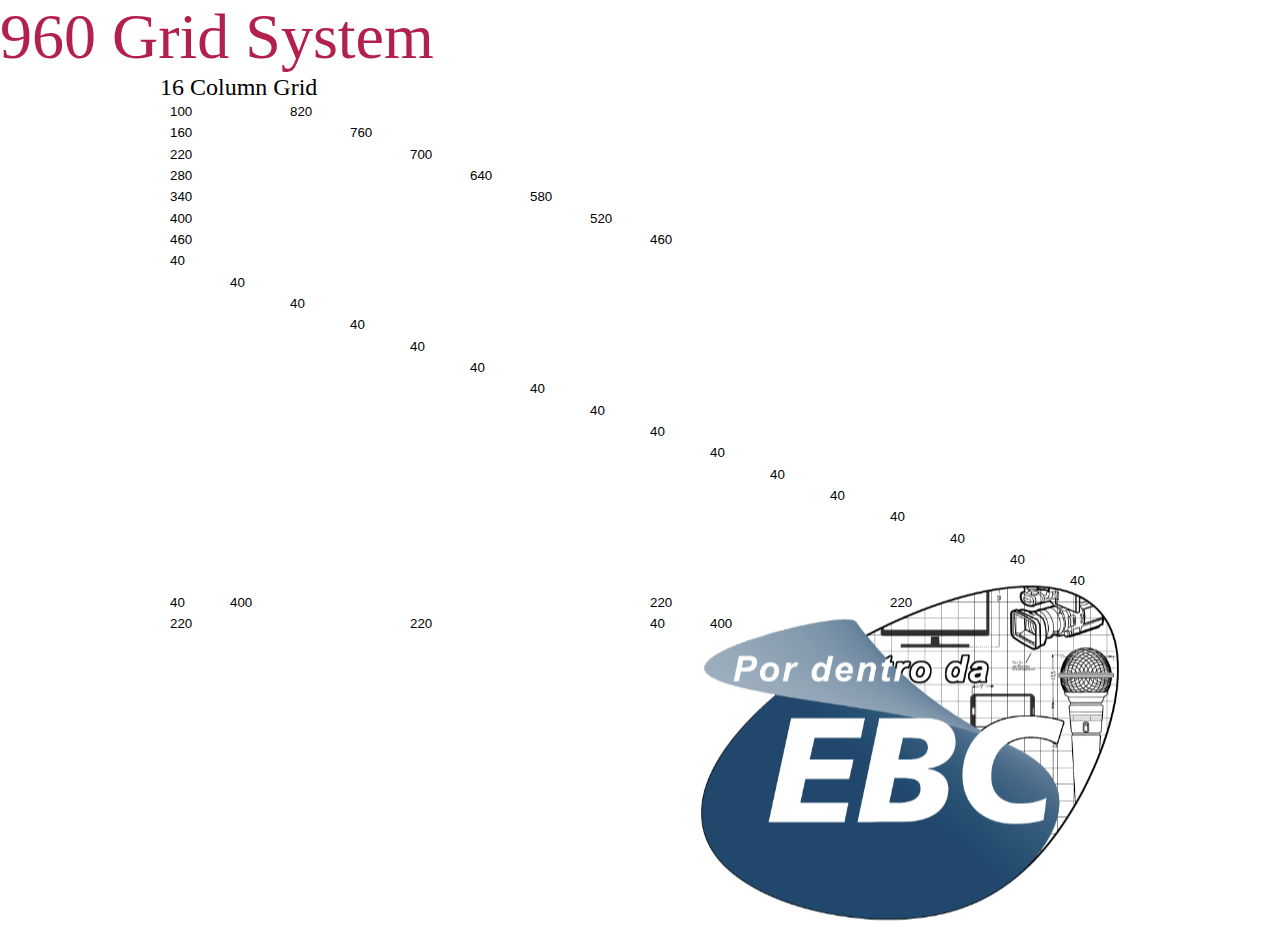
==== grid.html @ 5247914f "News" ====
<!DOCTYPE html PUBLIC "-//W3C//DTD XHTML 1.0 Strict//EN" "http://www.w3.org/TR/xhtml1/DTD/xhtml1-strict.dtd">
<html xmlns="http://www.w3.org/1999/xhtml" xml:lang="en" lang="en">
<head>
    <meta http-equiv="Content-type" content="text/html; charset=utf-8" />
    <title>Uma proposta de layout</title>
  <link rel="stylesheet" href="css/960.css" type="text/css" media="screen" />
  <link rel="stylesheet" href="css/reset.css" type="text/css" media="screen" />
  <link rel="stylesheet" href="css/stylesheet.css" type="text/css" media="screen" 
  href="https://fonts.googleapis.com/css?family=Comfortaa|Righteous" rel="stylesheet" />
</head>
<body>
<h1>
  <a href="http://960.gs/">960 Grid System</a>
</h1>
<div class="container_16">
  <h2>
    16 Column Grid
  </h2>
  <div class="grid_16">
  
<nav class="menu">
  <input type="checkbox" href="#" class="menu-open" name="menu-open" id="menu-open"/>
  <label class="menu-open-button" for="menu-open">
  <img id=title src="imagens\logo.png">
  <!--<span class="hamburger hamburger-1"></span>
    <span class="hamburger hamburger-2"></span>
    <span class="hamburger hamburger-3"></span>-->
  </label>
  
    <a href="Page_1.html" class="menu-item"><img id="menu"  src="imagens\square1.png" alt><h3>Título relativamente longo aqui</h3><i class="fa fa-bar-chart"></i> </a>
  <a href="Page_1.html" class="menu-item"><img id="menu"  src="imagens\square2.png" alt><i class="fa fa-plus"></i> </a>
  <a href="Page_1.html" class="menu-item">MAIS UMA COR<br>//<i class="fa fa-heart"></i> </a>
  <a href="Page_1.html" class="menu-item">FRASE EM OUTRA COR<i class="fa fa-envelope"></i> </a>
  <a href="Page_1.html" class="menu-item"><img id="menu"  src="imagens\square1.png" alt><i class="fa fa-cog"></i></a>
  <a href="Page_1.html" class="menu-item">FRASE DE EFEITO<br>\\<i class="fa fa-ellipsis-h"></i> </a>
  
</nav>
 
  </div>
  <!-- end .grid_16 -->
  <!-- end .grid_15 -->
  <div class="clear"></div>
  <div class="grid_2">
    <p>
      100
    </p>
  </div>
  <!-- end .grid_2 -->
  <div class="grid_14">
    <p>
      820
    </p>
  </div>
  <!-- end .grid_14 -->
  <div class="clear"></div>
  <div class="grid_3">
    <p>
      160
    </p>
  </div>
  <!-- end .grid_3 -->
  <div class="grid_13">
    <p>
      760
    </p>
  </div>
  <!-- end .grid_13 -->
  <div class="clear"></div>
  <div class="grid_4">
    <p>
      220
    </p>
  </div>
  <!-- end .grid_4 -->
  <div class="grid_12">
    <p>
      700
    </p>
  </div>
  <!-- end .grid_12 -->
  <div class="clear"></div>
  <div class="grid_5">
    <p>
      280
    </p>
  </div>
  <!-- end .grid_5 -->
  <div class="grid_11">
    <p>
      640
    </p>
  </div>
  <!-- end .grid_11 -->
  <div class="clear"></div>
  <div class="grid_6">
    <p>
      340
    </p>
  </div>
  <!-- end .grid_6 -->
  <div class="grid_10">
    <p>
      580
    </p>
  </div>
  <!-- end .grid_10 -->
  <div class="clear"></div>
  <div class="grid_7">
    <p>
      400
    </p>
  </div>
  <!-- end .grid_7 -->
  <div class="grid_9">
    <p>
      520
    </p>
  </div>
  <!-- end .grid_9 -->
  <div class="clear"></div>
  <div class="grid_8">
    <p>
      460
    </p>
  </div>
  <!-- end .grid_8 -->
  <div class="grid_8">
    <p>
      460
    </p>
  </div>
  <!-- end .grid_8 -->
  <div class="clear"></div>
  <div class="grid_1 suffix_15">
    <p>
      40
    </p>
  </div>
  <!-- end .grid_1.suffix_15 -->
  <div class="clear"></div>
  <div class="grid_1 prefix_1 suffix_14">
    <p>
      40
    </p>
  </div>
  <!-- end .grid_1.prefix_1.suffix_14 -->
  <div class="clear"></div>
  <div class="grid_1 prefix_2 suffix_13">
    <p>
      40
    </p>
  </div>
  <!-- end .grid_1.prefix_2.suffix_13 -->
  <div class="clear"></div>
  <div class="grid_1 prefix_3 suffix_12">
    <p>
      40
    </p>
  </div>
  <!-- end .grid_1.prefix_3.suffix_12 -->
  <div class="clear"></div>
  <div class="grid_1 prefix_4 suffix_11">
    <p>
      40
    </p>
  </div>
  <!-- end .grid_1.prefix_4.suffix_11 -->
  <div class="clear"></div>
  <div class="grid_1 prefix_5 suffix_10">
    <p>
      40
    </p>
  </div>
  <!-- end .grid_1.prefix_5.suffix_10 -->
  <div class="clear"></div>
  <div class="grid_1 prefix_6 suffix_9">
    <p>
      40
    </p>
  </div>
  <!-- end .grid_1.prefix_6.suffix_9 -->
  <div class="clear"></div>
  <div class="grid_1 prefix_7 suffix_8">
    <p>
      40
    </p>
  </div>
  <!-- end .grid_1.prefix_7.suffix_8 -->
  <div class="clear"></div>
  <div class="grid_1 prefix_8 suffix_7">
    <p>
      40
    </p>
  </div>
  <!-- end .grid_1.prefix_8.suffix_7 -->
  <div class="clear"></div>
  <div class="grid_1 prefix_9 suffix_6">
    <p>
      40
    </p>
  </div>
  <!-- end .grid_1.prefix_9.suffix_6 -->
  <div class="clear"></div>
  <div class="grid_1 prefix_10 suffix_5">
    <p>
      40
    </p>
  </div>
  <!-- end .grid_1.prefix_10.suffix_5 -->
  <div class="clear"></div>
  <div class="grid_1 prefix_11 suffix_4">
    <p>
      40
    </p>
  </div>
  <!-- end .grid_1.prefix_11.suffix_4 -->
  <div class="clear"></div>
  <div class="grid_1 prefix_12 suffix_3">
    <p>
      40
    </p>
  </div>
  <!-- end .grid_1.prefix_12.suffix_3 -->
  <div class="clear"></div>
  <div class="grid_1 prefix_13 suffix_2">
    <p>
      40
    </p>
  </div>
  <!-- end .grid_1.prefix_13.suffix_2 -->
  <div class="clear"></div>
  <div class="grid_1 prefix_14 suffix_1">
    <p>
      40
    </p>
  </div>
  <!-- end .grid_1.prefix_14.suffix_1 -->
  <div class="clear"></div>
  <div class="grid_1 prefix_15">
    <p>
      40
    </p>
  </div>
  <!-- end .grid_1.prefix_15 -->
  <div class="clear"></div>
  <div class="grid_8 push_8">
    <div class="grid_1 alpha">
      <p>
        40
      </p>
    </div>
    <!-- end .grid_1.alpha -->
    <div class="grid_7 omega">
      <p>
        400
      </p>
    </div>
    <!-- end .grid_7.omega -->
    <div class="clear"></div>
    <div class="grid_4 alpha">
      <p>
        220
      </p>
    </div>
    <!-- end .grid_4.alpha -->
    <div class="grid_4 omega">
      <p>
        220
      </p>
    </div>
    <!-- end .grid_4.omega -->
  </div>
  <!-- end .grid_8.push_8 -->
  <div class="grid_8 pull_8">
    <div class="grid_4 alpha">
      <p>
        220
      </p>
    </div>
    <!-- end .grid_4.alpha -->
    <div class="grid_4 omega">
      <p>
        220
      </p>
    </div>
    <!-- end .grid_4.omega -->
    <div class="clear"></div>
    <div class="grid_1 alpha">
      <p>
        40
      </p>
    </div>
    <!-- end .grid_1.alpha -->
    <div class="grid_7 omega">
      <p>
        400
      </p>
    </div>
    <!-- end .grid_7.omega -->
  </div>
  <!-- end .grid_8.pull_8 -->
</div>
<!-- end .container_16 -->
</body>
</html>
---- css/960.css ----
.container_12,.container_16{margin-left:auto;margin-right:auto;width:960px}.grid_1,.grid_2,.grid_3,.grid_4,.grid_5,.grid_6,.grid_7,.grid_8,.grid_9,.grid_10,.grid_11,.grid_12,.grid_13,.grid_14,.grid_15,.grid_16{display:inline;float:left;margin-left:10px;margin-right:10px}.container_12 .grid_3,.container_16 .grid_4{width:220px}.container_12 .grid_6,.container_16 .grid_8{width:460px}.container_12 .grid_9,.container_16 .grid_12{width:700px}.container_12 .grid_12,.container_16 .grid_16{width:940px}.alpha{margin-left:0}.omega{margin-right:0}.container_12 .grid_1{width:60px}.container_12 .grid_2{width:140px}.container_12 .grid_4{width:300px}.container_12 .grid_5{width:380px}.container_12 .grid_7{width:540px}.container_12 .grid_8{width:620px}.container_12 .grid_10{width:780px}.container_12 .grid_11{width:860px}.container_16 .grid_1{width:40px}.container_16 .grid_2{width:100px}.container_16 .grid_3{width:160px}.container_16 .grid_5{width:280px}.container_16 .grid_6{width:340px}.container_16 .grid_7{width:400px}.container_16 .grid_9{width:520px}.container_16 .grid_10{width:580px}.container_16 .grid_11{width:640px}.container_16 .grid_13{width:760px}.container_16 .grid_14{width:820px}.container_16 .grid_15{width:880px}.container_12 .prefix_3,.container_16 .prefix_4{padding-left:240px}.container_12 .prefix_6,.container_16 .prefix_8{padding-left:480px}.container_12 .prefix_9,.container_16 .prefix_12{padding-left:720px}.container_12 .prefix_1{padding-left:80px}.container_12 .prefix_2{padding-left:160px}.container_12 .prefix_4{padding-left:320px}.container_12 .prefix_5{padding-left:400px}.container_12 .prefix_7{padding-left:560px}.container_12 .prefix_8{padding-left:640px}.container_12 .prefix_10{padding-left:800px}.container_12 .prefix_11{padding-left:880px}.container_16 .prefix_1{padding-left:60px}.container_16 .prefix_2{padding-left:120px}.container_16 .prefix_3{padding-left:180px}.container_16 .prefix_5{padding-left:300px}.container_16 .prefix_6{padding-left:360px}.container_16 .prefix_7{padding-left:420px}.container_16 .prefix_9{padding-left:540px}.container_16 .prefix_10{padding-left:600px}.container_16 .prefix_11{padding-left:660px}.container_16 .prefix_13{padding-left:780px}.container_16 .prefix_14{padding-left:840px}.container_16 .prefix_15{padding-left:900px}.container_12 .suffix_3,.container_16 .suffix_4{padding-right:240px}.container_12 .suffix_6,.container_16 .suffix_8{padding-right:480px}.container_12 .suffix_9,.container_16 .suffix_12{padding-right:720px}.container_12 .suffix_1{padding-right:80px}.container_12 .suffix_2{padding-right:160px}.container_12 .suffix_4{padding-right:320px}.container_12 .suffix_5{padding-right:400px}.container_12 .suffix_7{padding-right:560px}.container_12 .suffix_8{padding-right:640px}.container_12 .suffix_10{padding-right:800px}.container_12 .suffix_11{padding-right:880px}.container_16 .suffix_1{padding-right:60px}.container_16 .suffix_2{padding-right:120px}.container_16 .suffix_3{padding-right:180px}.container_16 .suffix_5{padding-right:300px}.container_16 .suffix_6{padding-right:360px}.container_16 .suffix_7{padding-right:420px}.container_16 .suffix_9{padding-right:540px}.container_16 .suffix_10{padding-right:600px}.container_16 .suffix_11{padding-right:660px}.container_16 .suffix_13{padding-right:780px}.container_16 .suffix_14{padding-right:840px}.container_16 .suffix_15{padding-right:900px}.clear{clear:both;display:block;overflow:hidden;visibility:hidden;width:0;height:0}.clearfix:after{clear:both;content:'.';display:block;visibility:hidden;height:0}.clearfix{display:inline-block}* html .clearfix{height:1%}.clearfix{display:block}
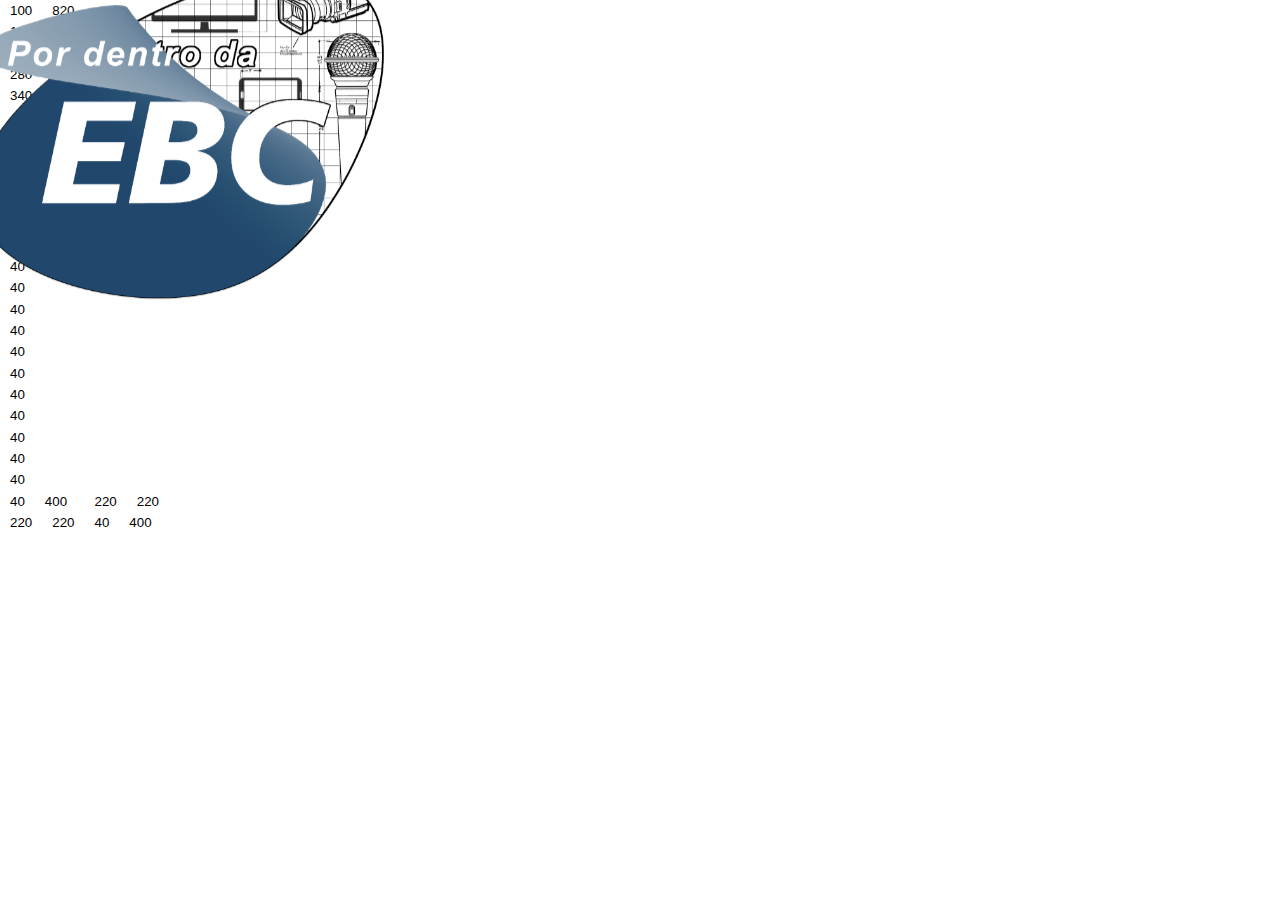
==== commit 6dab058c: "A new home" ====
--- a/grid.html
+++ b/grid.html
@@ -9,15 +9,7 @@
   href="https://fonts.googleapis.com/css?family=Comfortaa|Righteous" rel="stylesheet" />
 </head>
 <body>
-<h1>
-  <a href="http://960.gs/">960 Grid System</a>
-</h1>
-<div class="container_16">
-  <h2>
-    16 Column Grid
-  </h2>
-  <div class="grid_16">
-  
+  <div class="grid_16">  
 <nav class="menu">
   <input type="checkbox" href="#" class="menu-open" name="menu-open" id="menu-open"/>
   <label class="menu-open-button" for="menu-open">
@@ -32,8 +24,7 @@
   <a href="Page_1.html" class="menu-item">MAIS UMA COR<br>//<i class="fa fa-heart"></i> </a>
   <a href="Page_1.html" class="menu-item">FRASE EM OUTRA COR<i class="fa fa-envelope"></i> </a>
   <a href="Page_1.html" class="menu-item"><img id="menu"  src="imagens\square1.png" alt><i class="fa fa-cog"></i></a>
-  <a href="Page_1.html" class="menu-item">FRASE DE EFEITO<br>\\<i class="fa fa-ellipsis-h"></i> </a>
-  
+  <a href="Page_1.html" class="menu-item">FRASE DE EFEITO<br>\\<i class="fa fa-ellipsis-h"></i></a>  
 </nav>
  
   </div>
